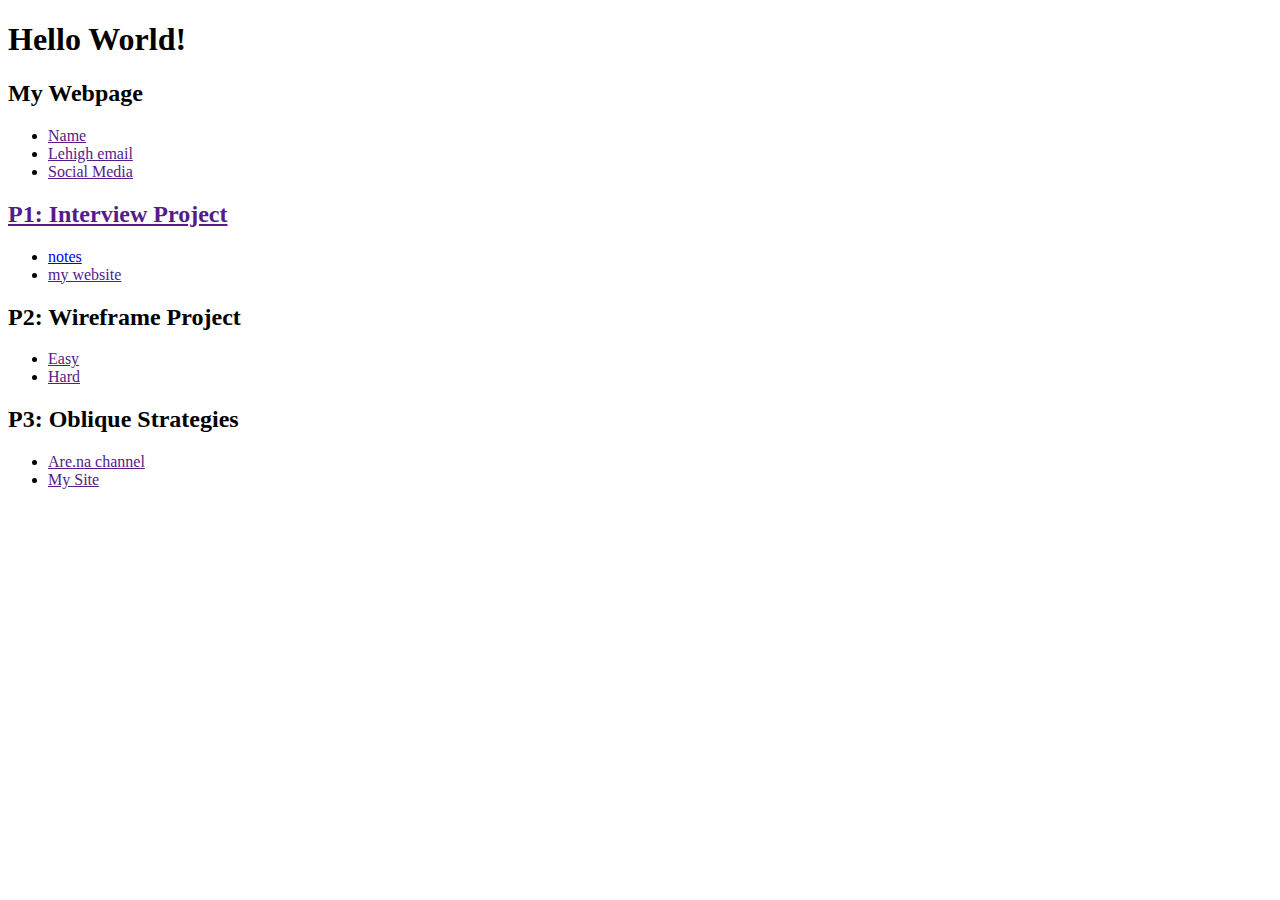
==== index.html @ f159557d "Initial commit" ====
<!DOCTYPE html>
<html >
<head>
    <meta charset="UTF-8"> 
    <title>Your Title Here</title>
    <link rel="stylesheet" href="css/style.css">
    <meta name="INDEX" content="INDEX,FOLLOW">
    <meta name="description" content="Lehigh University DES 070 Web Design I">
    <meta name="viewport" content="width=device-width, initial-scale=1">
    <link rel="shortcut icon" href="favicon.ico" type="image/x-icon">
    <link rel="icon" href="favicon.ico" type="image/x-icon">
</head>

<body>

    <h1>Hello World!</h1>

    <!--this can be where you put your content-->

    <h2>My Webpage</h2>
    <ul>
        <li><a href="">Name</a></li>
        <li><a href="">Lehigh email </a></li>
        <li><a href="">Social Media</li>
    </ul>

    <h2>P1: Interview Project</h2>
    <ul>
        <li><a href="notes.html">notes</a></li>
        <li><a href="">my website</a></li>
    </ul>

    <h2>P2: Wireframe Project</h2>
    <ul>
        <li><a href="">Easy</a></li>
        <li><a href="">Hard</a></li>
    </ul>
    

    <h2>P3: Oblique Strategies</h2>
    <ul>
        <li><a href="">Are.na channel</a></li>
        <li><a href="">My Site</a></li>
    </ul>
</body>
</html>
---- css/style.css ----
body,
html {

}



/* Mobile
-------------------------------------------------- */

@media screen and (max-width: 650px) {

  
}
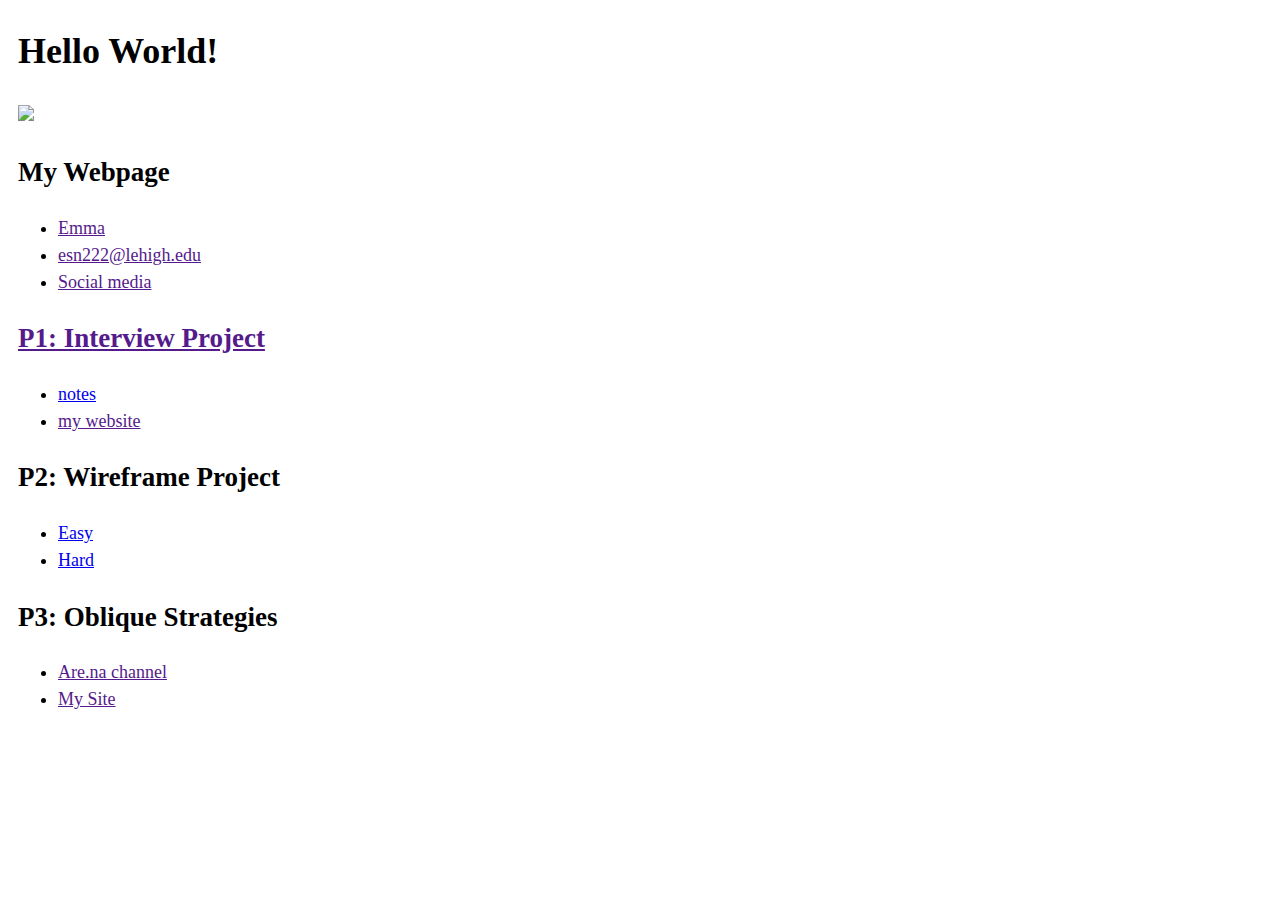
==== commit 7c8ff0a6: "djdjd" ====
--- a/index.html
+++ b/index.html
@@ -14,14 +14,15 @@
 <body>
 
     <h1>Hello World!</h1>
+    <img src="https://www.ful-filled.com/wp-content/uploads/2016/05/IMG_9266.jpg" width="200">
 
     <!--this can be where you put your content-->
 
     <h2>My Webpage</h2>
     <ul>
-        <li><a href="">Name</a></li>
-        <li><a href="">Lehigh email </a></li>
-        <li><a href="">Social Media</li>
+        <li><a href="">Emma</a></li>
+        <li><a href="">esn222@lehigh.edu </a></li>
+        <li><a href="">Social media </li>
     </ul>
 
     <h2>P1: Interview Project</h2>
@@ -32,8 +33,8 @@
 
     <h2>P2: Wireframe Project</h2>
     <ul>
-        <li><a href="">Easy</a></li>
-        <li><a href="">Hard</a></li>
+        <li><a href="https://esn222.github.io/Web-070/wireframe/">Easy</a></li>
+        <li><a href="https://esn222.github.io/Web-070/wireframe-hard/">Hard</a></li>
     </ul>
     
 
--- a/css/style.css
+++ b/css/style.css
@@ -1,15 +1,26 @@
-body,
+/* a minimalist set of CSS resets */
+
+/* default to border-box */
 html {
-
-}
-
-
-
-/* Mobile
--------------------------------------------------- */
-
-@media screen and (max-width: 650px) {
-
+    box-sizing: border-box;
+    font-size: 18px;
+  }
   
-} 
-
+  *, *:before, *:after {
+    box-sizing: inherit;
+  }
+  
+  /* adjust typography defaults */
+  body {
+    margin: 1rem;
+    font-family: serif;
+    line-height: 1.5;
+  
+  }
+  
+  /* images and videos max out at full width */
+  img,
+  video {
+    height: auto;
+    max-width: 100%;
+  }
